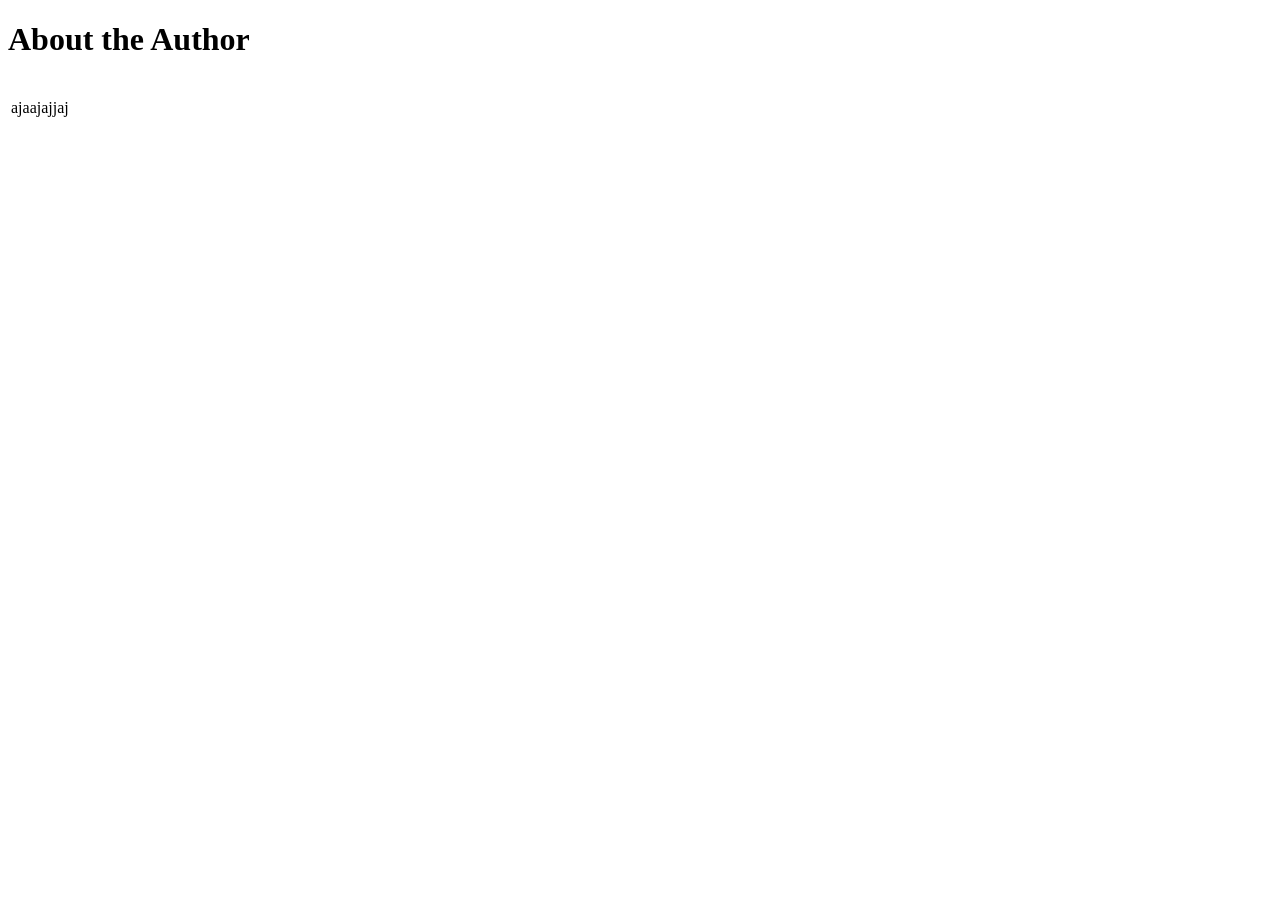
==== docs/author.html @ b7a7545b "stripe" ====
<!DOCTYPE html> 
<html>
    <head>
        <style>

        </style>
        <title>author</title>
    </head>
    <body>
        <h1>About the Author</h1>

        <table>
            <tr><td>
                <p>ajaajajjaj</p>
            </td></tr>
        </table>
    </body>
</html>
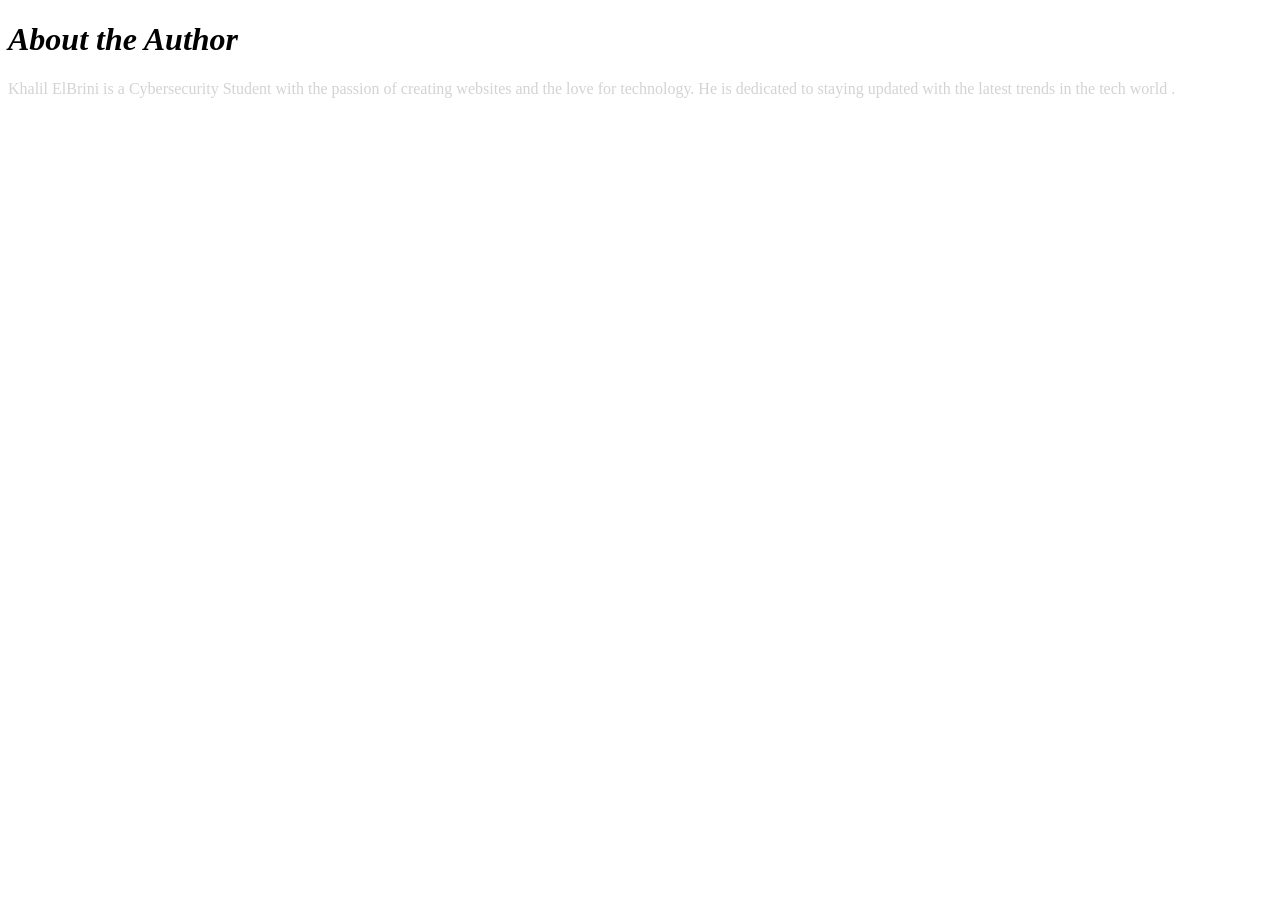
==== commit e1ceb10e: "topbar adds" ====
--- a/docs/author.html
+++ b/docs/author.html
@@ -2,17 +2,19 @@
 <html>
     <head>
         <style>
-
+        *{color :lightgray;}
+        .title{color: black ;font-style: italic;}
+        .text{color: lightgray;}
         </style>
-        <title>author</title>
+        <title>Author</title>
     </head>
     <body>
-        <h1>About the Author</h1>
+        <h1 class="title">About the Author</h1>
+        <p class="text">Khalil ElBrini is a Cybersecurity Student with the passion of creating websites and the love for technology. He is dedicated to staying updated with the latest trends in the tech world 
+            . </p>
 
         <table>
-            <tr><td>
-                <p>ajaajajjaj</p>
-            </td></tr>
+           
         </table>
     </body>
 </html>
